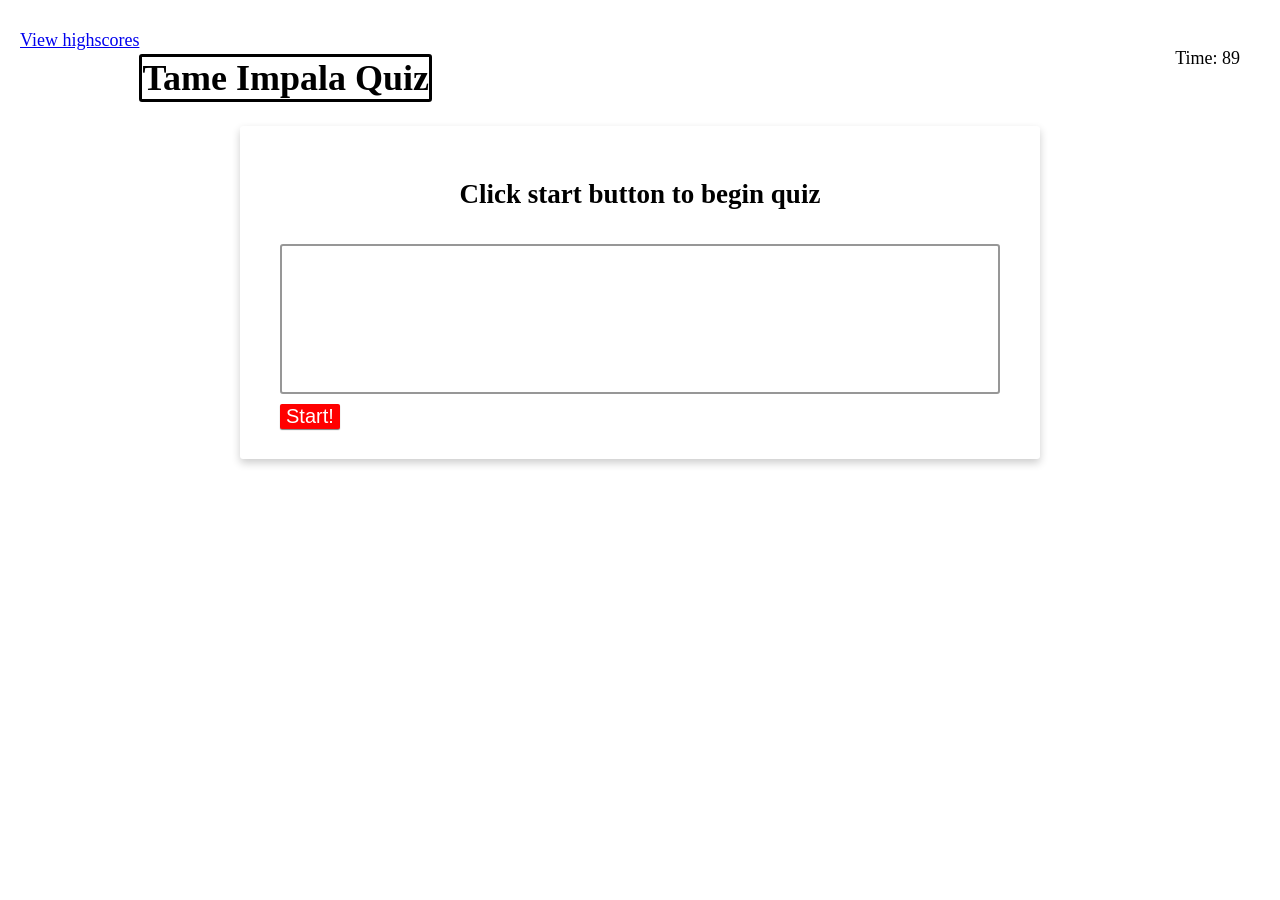
==== index.html @ cc12e2f5 "Initial Push" ====
<!DOCTYPE html>
<html lang="en">
<head>
    <meta charset="UTF-8">
    <meta name="viewport" content="width=device-width, initial-scale=1.0">
    <link rel="stylesheet" href="assets/css/style.css">
    <title>Coding Quiz</title>
</head>
<body>
  <div class="wrapper">
    <header>
        <a id="highscore" href="highscore.html">View highscores</a>
        <h1 id="quizTitle">Tame Impala Quiz</h1>
        <p id="timer">Time: </p>
    </header>
    <div class="card">
        <div class="card-header">
            <h2>Click start button to begin quiz</h2>
        </div>
        <div class="card-body">
            <textarea 
                readonly
                id="question"
                aria-label="Questions displayed here"
            ></textarea>
            <button id="btnStart" class="btn">Start!</button>
        </div>
    </div>
  </div>
<script src="assets/js/questions.js"></script>
<script src="assets/js/script.js"></script>
</body>
</html>
---- assets/css/style.css ----
*,
*::before,
*::after{
    box-sizing: border-box;
}

html,
body,
.wrapper {
    width: 100%;
    padding: 0;
    margin: 0;
}

body {
    font-family: Cambria, Cochin, Georgia, Times, 'Times New Roman', serif;
    font-size: 18px;
    background-color: rgb(255, 255, 255);
}


#highscore {
    display: inline-block;
    float: left;
}

#timer {
    display: inline-block;
    float: right;
    padding-right: 20px;
}

#quizTitle {
    display: inline-block;
    border: solid black;
    border-radius: 3px;
}

.wrapper{
    padding-top: 30px;
    padding-left: 20px;
    padding-right: 20px;
}

.card {
    background-color: white;
    border-radius: 3px;
    border-width: 1px;
    width: 100%;
    box-shadow: 0 4px 8px 0 rgba(0,0,0,0.2);
    margin: auto;
    max-width: 800px;
    padding: 30px 40px;
}

.card-header {
    text-align: center;
}

.card-header::after {
    content: " ";
    display: block;
    width: 100%;
    background: #ffffff;
    height: 2px;
}

.card-body {
    min-height: 100px;
}

#question {
    -webkit-appearance: none;
    -moz-appearance: none;
    appearance: none;
    border: none;
    display: block;
    width: 100%;
    padding-top: 15px;
    padding-left: 15px;
    padding-right: 15px;
    padding-bottom: 85px;
    font-size: 1.2rem;
    text-align: center;
    margin-top: 10px;
    margin-bottom: 10px;
    border: 2px solid rgb(151, 151, 151);
    border-radius: 3px;
    resize: none;
    overflow: hidden;
}

.btn {
    border: none;
    background-color: red;
    border-radius: 2px;
    color: white;
    box-shadow: 0px 1px 1px 0px gray;
    font-size: 20px;
}
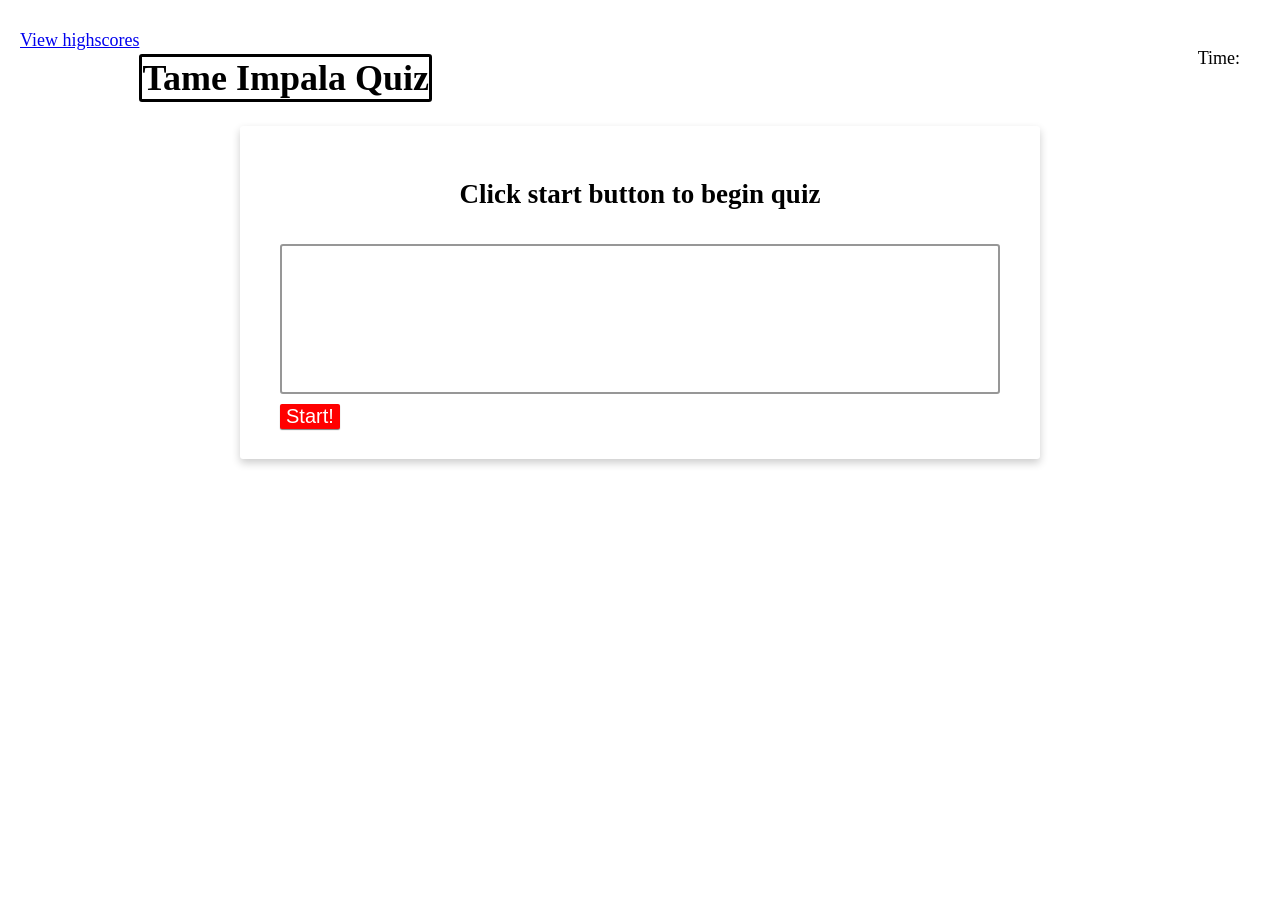
==== commit 8acbd55d: "Final Push" ====
--- a/index.html
+++ b/index.html
@@ -30,4 +30,4 @@
 <script src="assets/js/questions.js"></script>
 <script src="assets/js/script.js"></script>
 </body>
-</html>
+</html>
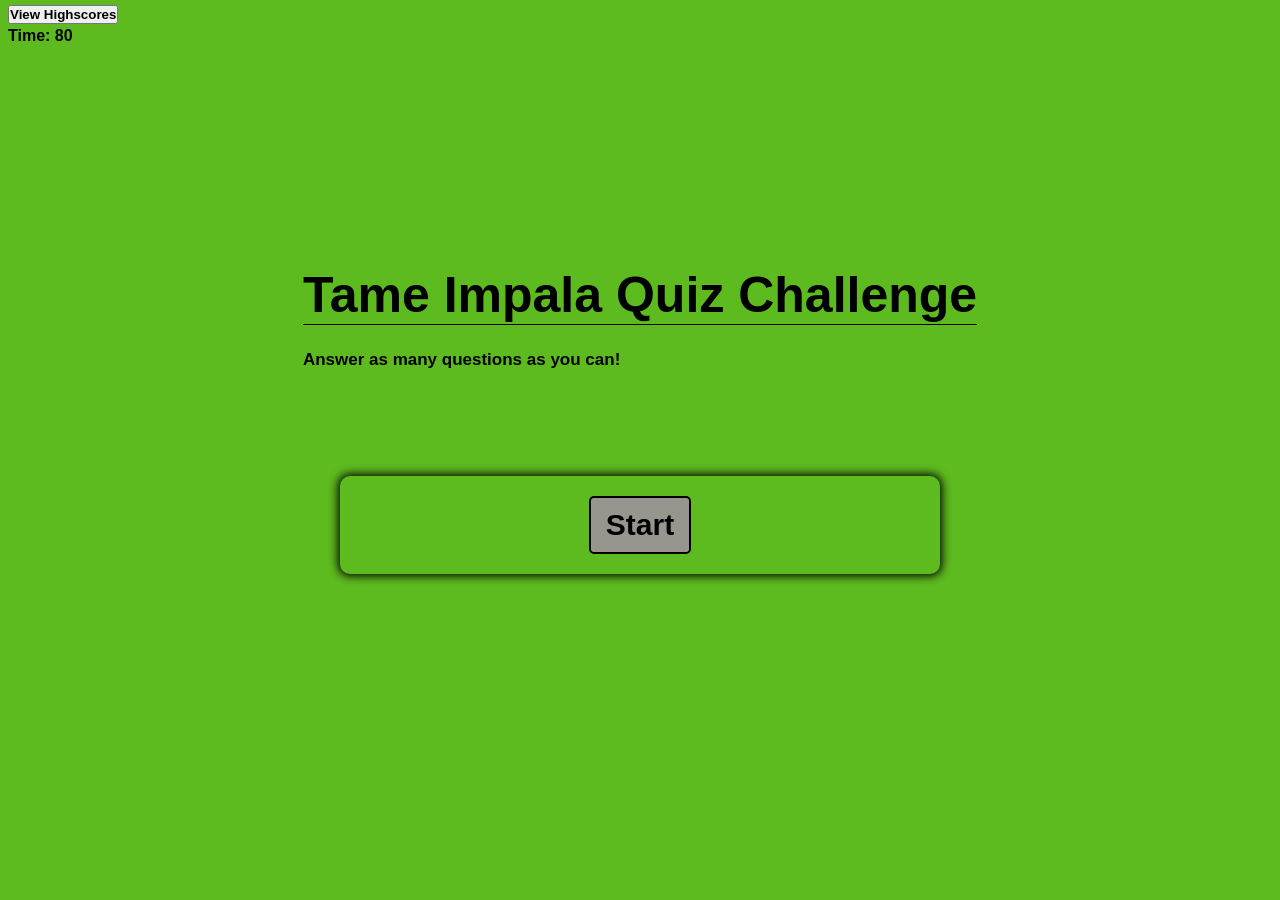
==== commit ac8a46e0: "everything working" ====
--- a/index.html
+++ b/index.html
@@ -3,31 +3,45 @@
 <head>
     <meta charset="UTF-8">
     <meta name="viewport" content="width=device-width, initial-scale=1.0">
-    <link rel="stylesheet" href="assets/css/style.css">
-    <title>Coding Quiz</title>
+    <link href="./style2.css" rel="stylesheet">
+    <script defer src="./script.js"></script>
+    <title>Tame Impala Quiz</title>
+
 </head>
 <body>
-  <div class="wrapper">
-    <header>
-        <a id="highscore" href="highscore.html">View highscores</a>
-        <h1 id="quizTitle">Tame Impala Quiz</h1>
-        <p id="timer">Time: </p>
-    </header>
-    <div class="card">
-        <div class="card-header">
-            <h2>Click start button to begin quiz</h2>
+    <div class="upper-left">
+        <button class="scores" id="Highscores">View Highscores</button>
+
+        <div class="timer">Time: <span id="time">80</span></div>
+    </div>
+
+        <div class="starting-page start-btn">
+        <h1> Tame Impala Quiz Challenge</h1>
+        <p> Answer as many questions as you can!</p>
+    </div>
+
+    <div class="container" id="questionBox">
+        <div id="question-container" class="hide">
+            <div id="question">Question</div>
+            <div id="answer-buttons" class="btn-grid">
+                <button class="btn">Answer 1</button>
+                <button class="btn">Answer 2</button>
+                <button class="btn">Answer 3</button>
+                <button class="btn">Answer 4</button>
+            </div>
         </div>
-        <div class="card-body">
-            <textarea 
-                readonly
-                id="question"
-                aria-label="Questions displayed here"
-            ></textarea>
-            <button id="btnStart" class="btn">Start!</button>
+        <div class="controls">
+            <button id="start-btn" class="start-btn btn">Start</button>
+
         </div>
     </div>
-  </div>
-<script src="assets/js/questions.js"></script>
-<script src="assets/js/script.js"></script>
+
+    <div class="end-screen">
+        <div id="game-over" class="hide">
+            <h2> Game Over </h2>
+        </div>
+
+    </div>
+
 </body>
 </html>
--- a/style2.css
+++ b/style2.css
@@ -0,0 +1,149 @@
+* { 
+    margin:0;
+    padding:0;
+    box-sizing: border-box;
+    font-family:'Lucida Sans', 'Lucida Sans Regular', 'Lucida Grande', 'Lucida Sans Unicode', Geneva, Verdana, sans-serif;
+}
+
+h1 {
+    color: black;
+    font-size: 50px;
+    text-shadow:  rgb(94, 187, 31);
+    font-stretch: expanded;
+    font-weight: bold;
+    position: relative;
+    bottom: 10px;
+    text-align: center;
+    border-bottom: 1px solid black;
+}
+
+p { 
+    font-size: 17px;
+    color:black;
+    position:relative;
+    top: 15px;
+    text-align: center;
+    font-weight: bold;
+    text-align: left;
+    font-style: cursive;
+}
+
+.starting-page {
+    align-items: center;
+}
+
+body {
+padding: 0;
+margin: 0;
+display: flex;
+flex-direction: column;
+width: 100vw;
+height: 100vh;
+justify-content: center;
+align-items: center;
+background-color:  rgb(94, 187, 31);
+}
+
+.container {
+    width: 600px;
+    max-width: 80%;
+    background-color:  rgb(94, 187, 31);
+    border-radius: 10px;
+    padding: 20px;
+    box-shadow: 0 0 10px 2px;
+}
+
+.btn-grid {
+    display: grid;
+    grid-template-columns: repeat(2, auto);
+    gap: 12px;
+    margin: 30px 0;
+}
+
+.btn {
+    --hue: var(--hue-neutral);
+    cursor: pointer;
+    background-color: rgb(151, 150, 142);
+    border: 2px solid black;
+    border-radius: 5px;
+    padding: 5px 10px;
+}
+
+.btn:hover {
+    border-color:maroon;
+    border: 2px solid;
+}
+
+.btn.correct {
+    background-color: green;
+}
+
+.btn.wrong {
+    background-color: red;
+
+}
+
+.start-btn {
+    font-size: 30px;
+    font-weight: bold;
+    padding: 10px 15px;
+
+}
+
+.controls {
+    display:flex;
+    justify-content: center;
+    align-items:center;
+
+}
+
+.hide {
+    display:none;
+}
+
+.upper-left {
+    position:absolute;
+    left: 0px;
+    top: 0px;
+    margin: 8px;
+    color: black;
+    font-weight: bold;
+    background-color: rgb(94, 187, 31);
+}
+
+.scores {
+    background-color rgb(94, 187, 31);
+    border: 15x solid black;
+    position:relative;
+    left: 0px;
+    top: -3px;
+    font-weight: bold;
+}
+
+.outer-container {
+    margin: 20px;
+}
+
+.question {
+    font-size: 30px;
+    font-weight: bold;
+}
+
+.starting-page {
+    background-color: rgb(94, 187, 31);
+    max-width:900px;
+    position:relative;
+    bottom: 60px;
+    height:150px;
+}
+
+h2 {
+    position:relative;
+    bottom:37px;
+}
+
+.end-screen {
+    background-color: rgb(94, 187, 31);
+    font-size: 30px;
+    font-weight: bold;
+}
